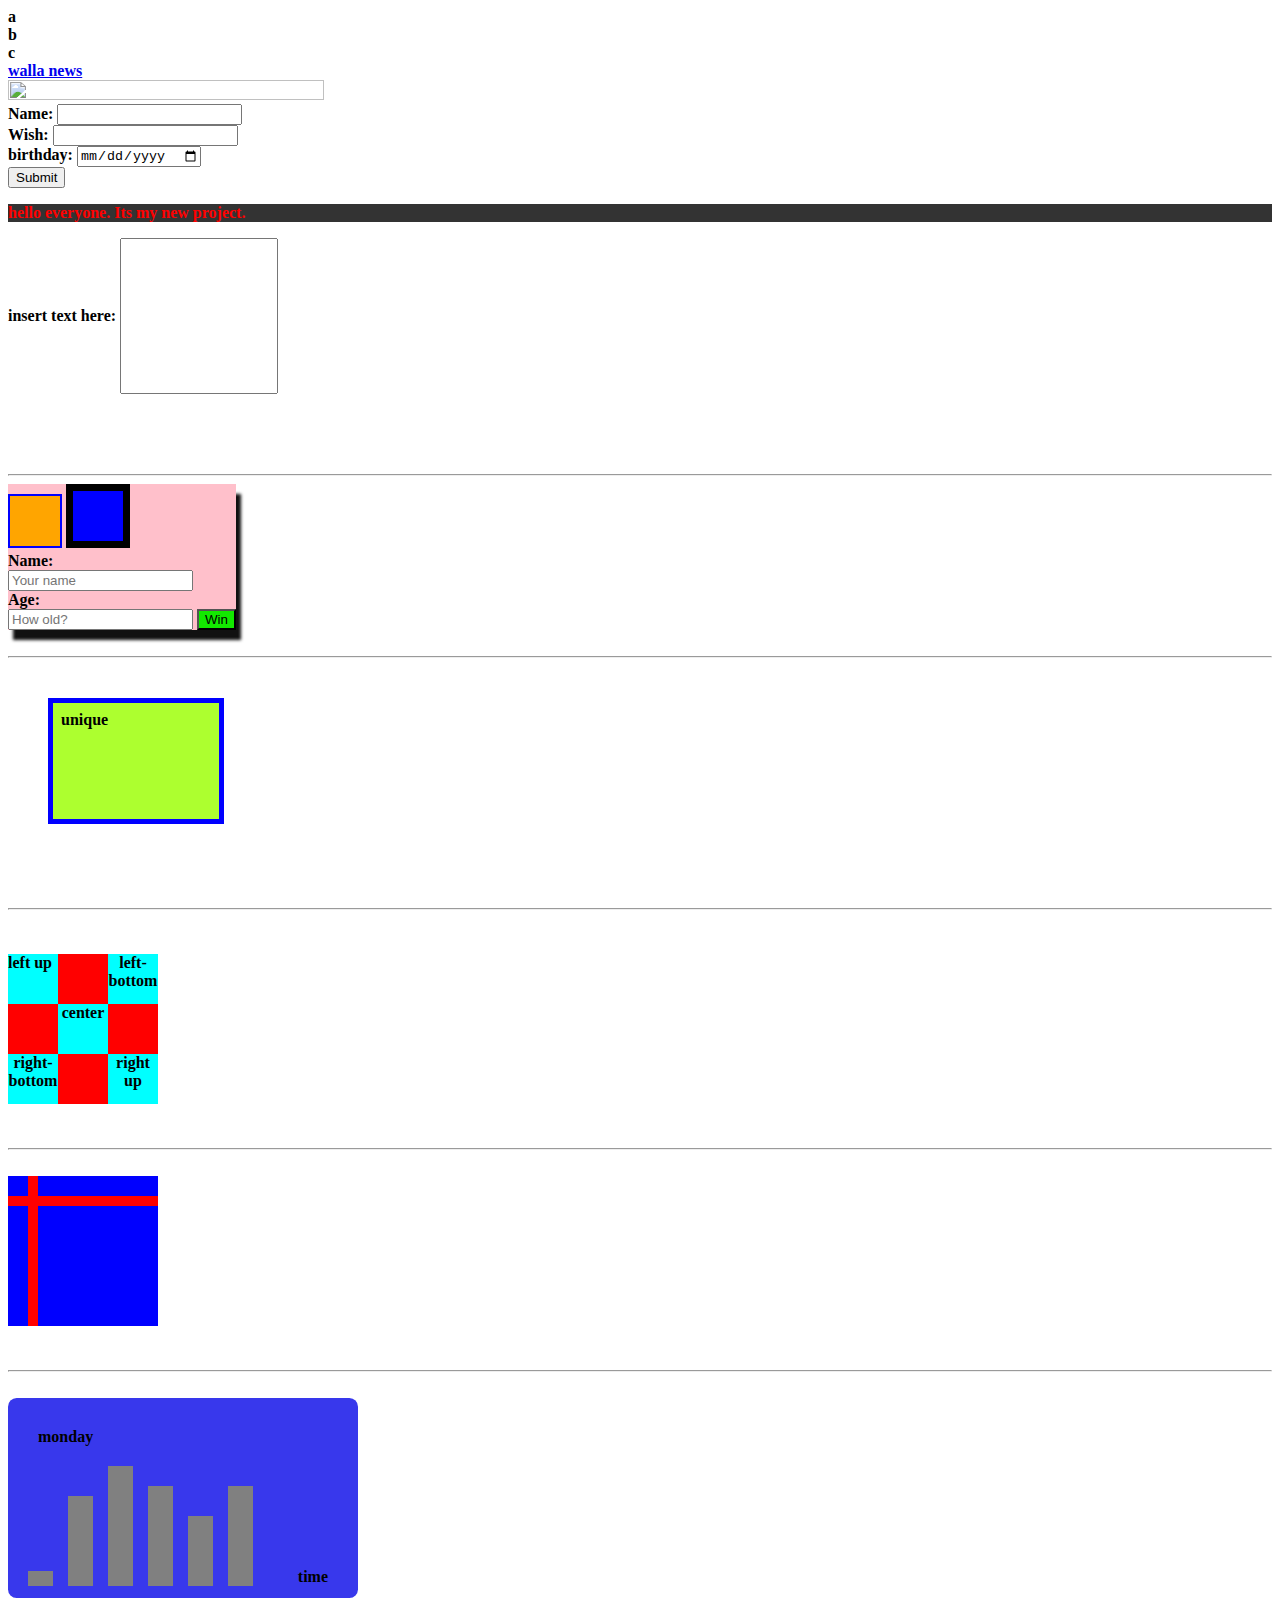
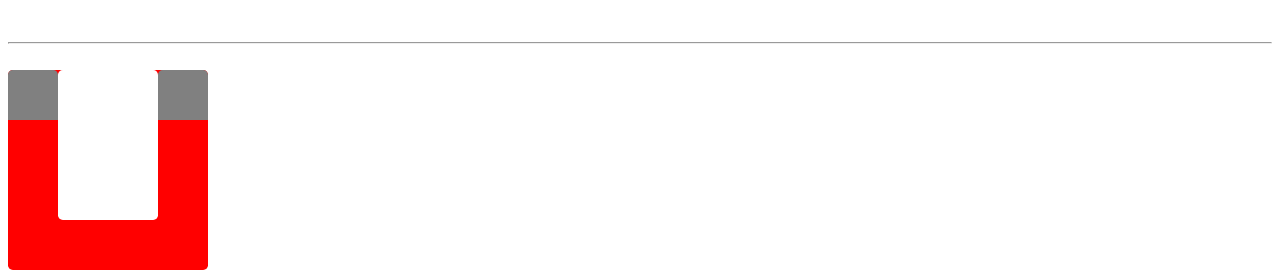
==== index.html @ ab9e8dc2 "my first comment" ====
<!DOCTYPE html>
<html>

<head>
    <link rel="stylesheet" type="text/css" href="style.css">
    <title>my first page</title>
</head>

<body>
    <div>

        <li>a</li>
        <li>b</li>
        <li>c</li>
        <a href="https://www.walla.co.il/">walla news</a>
        <br>
    </div>
    <img class="hero-image" src="https://upload.wikimedia.org/wikipedia/commons/4/4d/Cat_March_2010-1.jpg" />

    <div>
        <form action="/action_page.php">
            Name: <input type="text" name="name"><br>
            Wish: <input type="text" name="wish"><br>
            birthday: <input type="date" name="birthday"><br>
            <input type="submit" value="Submit">
        </form>
        <div class="nav">
            <p>hello everyone. Its my new project.</p>
        </div>
        insert text here: <input type="text" class="textbox">
    </div>
    </div>
    <br><br><br><br>
    <hr>
    <div id="container">
        <span class="box" id="first"></span>
        <span class="box" id="second"></span>
        <div class="prompt">Name:</div>
        <input type="text" placeholder="Your name">
        <div class="prompt"><b>Age:</b></div>
        <input type="number" placeholder="How old?">
        <button class="button">Win</button>
    </div>
    <br><br>
    <hr>
    <div class="newbox">unique </div>
    <br><br>
    <hr><br><br>
    <div class="robric1">
        <div class="l-u">left up</div>
        <div class="l-b">left-bottom</div>
        <div class="center">center</div>
        <div class="r-u">right up</div>
        <div class="r-b">right-bottom</div>
    </div>

    <br><br>
    <hr><br>

    <div class="blue">
        <div class="line1"></div>
        <div class="line2"></div>
    </div>

    <br><br>
    <hr><br>

    <div class="graff">
        <div class="day">monday</div>
        <div class="time">time</div>
        <div class="l1"></div>
        <div class="l2"></div>
        <div class="l3"></div>
        <div class="l4"></div>
        <div class="l5"></div>
        <div class="l6"></div>

    </div>
    <br><br>
    <hr><br>

    <div class="magnet">
        <div class="left"></div>
        <div class="right"></div>
        <div class="white"></div>
    </div>
    <script src="script.js"></script>
</body>

</html>
---- style.css ----
span, h1 {
color : red;
font-family: georgia;
    background-color: blue;
}

}
body {
    background-color: #ddd;
}
.nav {
    color: red;
    background-color: rgb(51,51,51);
}
.hero-image {
    width: 50%;
    height: 50%;
}
.textbox {
    width: 150px;
    height: 150px;
}

#first {
    background-color: orange;
    width: 50px;
    height: 50px;
   display: inline-block;
   border: 2px solid blue;
}
#second {
    background-color: blue;
    width: 50px;
    height: 50px;
    display: inline-block;
    border: 7px solid black; 
}
.button {
   background-color : rgb(19, 233, 0);
}
div {
    font-weight: bold;
}
#container {
    background-color: pink;
    box-shadow: 5px 10px 3px #111111;
    display: inline-block;
}
.newbox {
    width: 150px;
    height: 100px;
    border: 5px solid blue;
    padding: 8px;
    margin-top: 40px;
    margin-left: 40px;
    margin-bottom: 40px;
    background-color: greenyellow;
}
.robric1 {
    width: 150px;
    height: 150px;
    background-color: red;
    position: relative;
}
.l-u {
    width: 50px;
    height: 50px;
    position: absolute;
    top: 0;
    left: 0;
    background-color: aqua;
}
.l-b {
    width: 50px;
    height: 50px;
    position: absolute;
    top: 0;
    right: 0;
    background-color: aqua;
    text-align: center;
}
.center {
    width: 50px;
    height: 50px;
    position: absolute;
    top: 50px;
    right: 50px;
    left: 50px;
    bottom: 50px;
    background-color: aqua;
    text-align: center;
}
.r-u {
    width: 50px;
    height: 50px;
    position: absolute;
    top: 100px;
    right: 0;
    background-color: aqua;
    text-align: center;
}
.r-b {
    width: 50px;
    height: 50px;
    position: absolute;
    top: 100px;
    left: 0;
    background-color: aqua;
    text-align: center;
}
.blue{
    background-color: blue;
    height:150px;
    width: 150px;
    position: relative;
}
.line1{
    background-color: red;
    position: absolute;
    width: 150px;
    height: 10px;
    margin-top: 20px;
}
.line2{
    background-color: red;
    position: absolute;
    height: 150px;
    width: 10px;
    margin-left: 20px;
}
.graff {
    background: rgb(56, 56, 236);
    width: 350px;
    height: 200px;
    position: relative;
    border-radius: 0.54em;
}

.l1{
    position: absolute;
    bottom: 12px;
    left: 20px;
    width: 25px;
    height: 15px;
    background-color: grey;
    
}
.l2{
    position: absolute;
    bottom: 12px;
    left: 20px;
    width: 25px;
    height: 90px;
    background-color: grey;
    margin-left: 40px;
    
}
.l3{
    position: absolute;
    bottom: 12px;
    left: 20px;
    width: 25px;
    height: 120px;
    background-color: grey;
    margin-left: 80px;
}
.l4 {
    position: absolute;
    bottom: 12px;
    left: 20px;
    width: 25px;
    height: 100px;
    background-color: grey;
    margin-left: 120px;
}
.l5 {
    position: absolute;
    bottom: 12px;
    left: 20px;
    width: 25px;
    height: 70px;
    background-color: grey;
    margin-left: 160px;
}
.l6 {
    position: absolute;
    bottom: 12px;
    left: 20px;
    width: 25px;
    height: 100px;
    background-color: grey;
    margin-left: 200px;
}
.day {
    position: absolute;
    padding: 30px;
}
.time {
    position: absolute;
    bottom: 12px;
    right: 30px;
}
.magnet{
    height: 200px;
    width: 200px;
    background-color: red;
    position: relative;
    border-radius: 0.3em;
}
.left {
    width: 50px;
    height: 50px;
    background-color: grey;
    position: absolute;
    border-radius: 0.3em 0.3em 0em 0em;
}
.right {
    width: 50px;
    height:50px;
    left:150px;
    border-radius: 0.3em 0.3em 0em 0em;
    background-color: grey;
    position: absolute;
}
.white {
    width: 100px;
    height: 150px;
    border-radius: 0.3em;
    background-color: white;
    left: 50px;
    position: absolute;
}
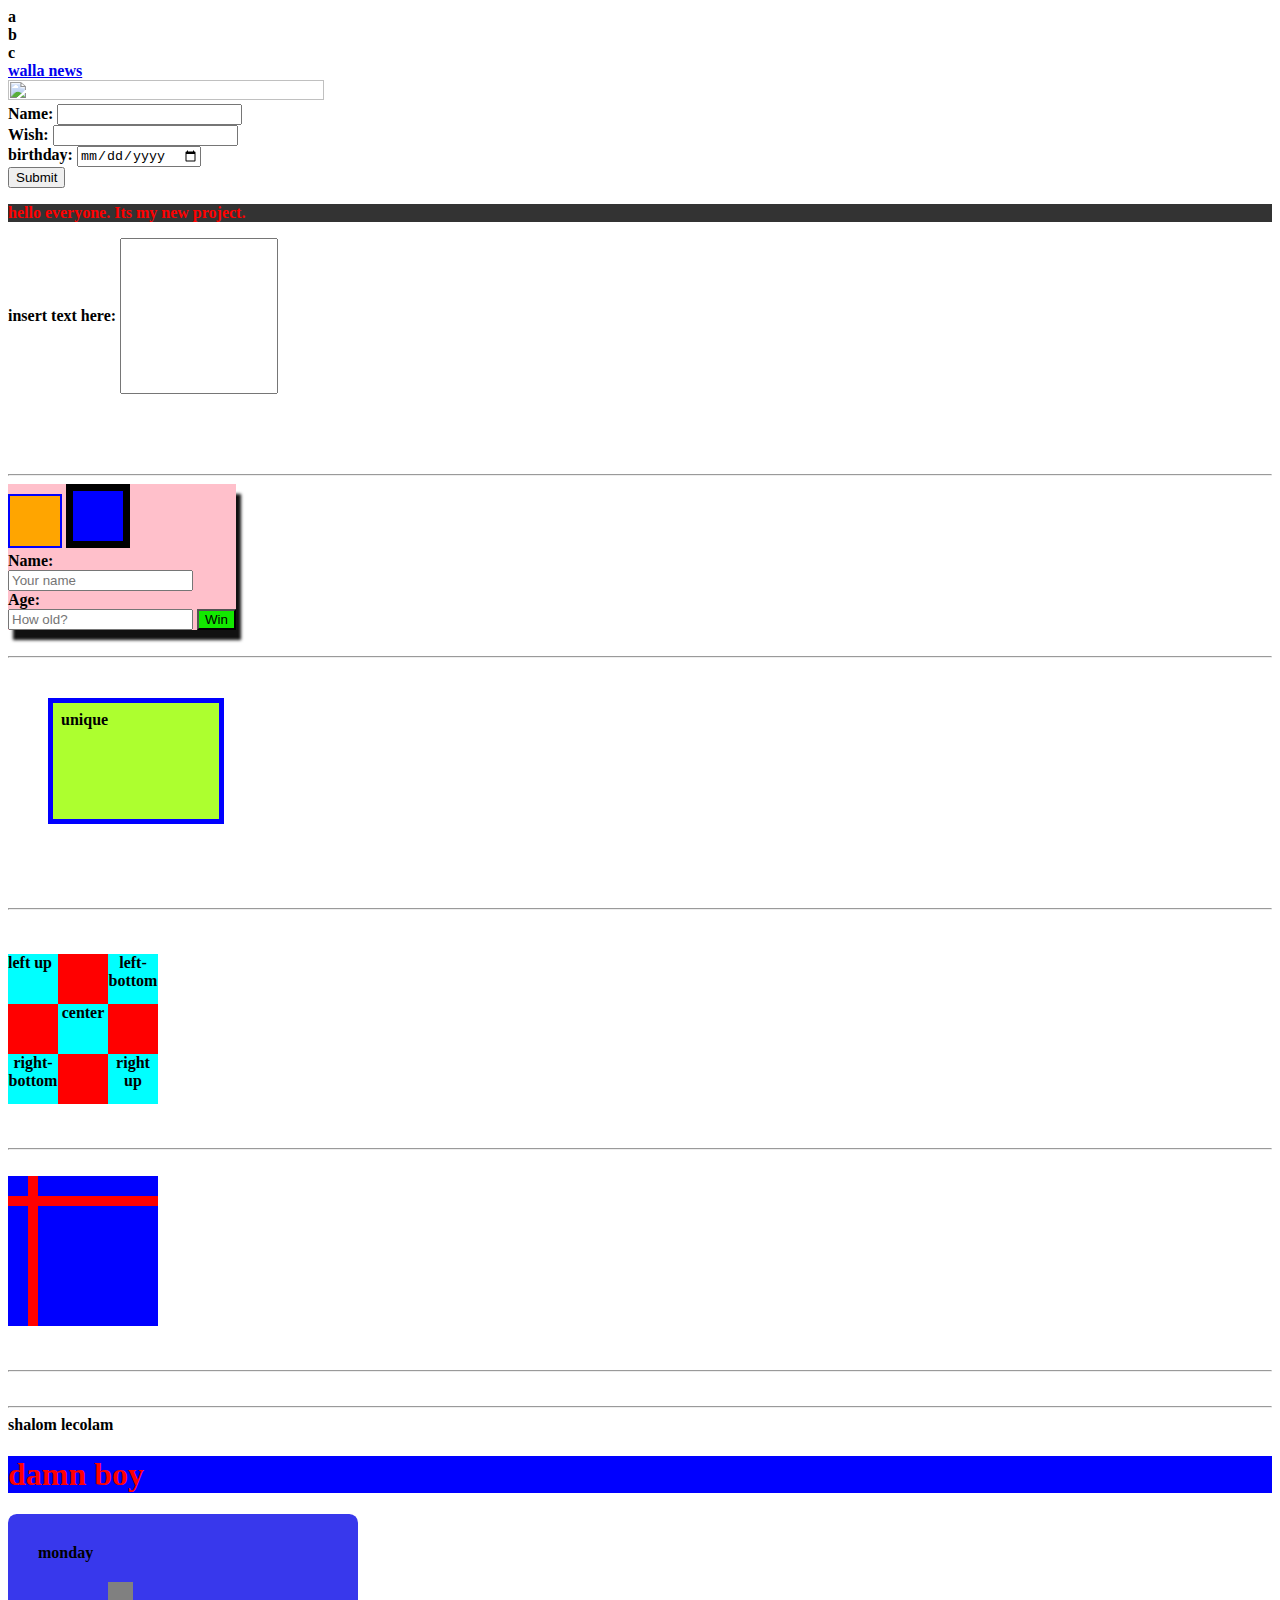
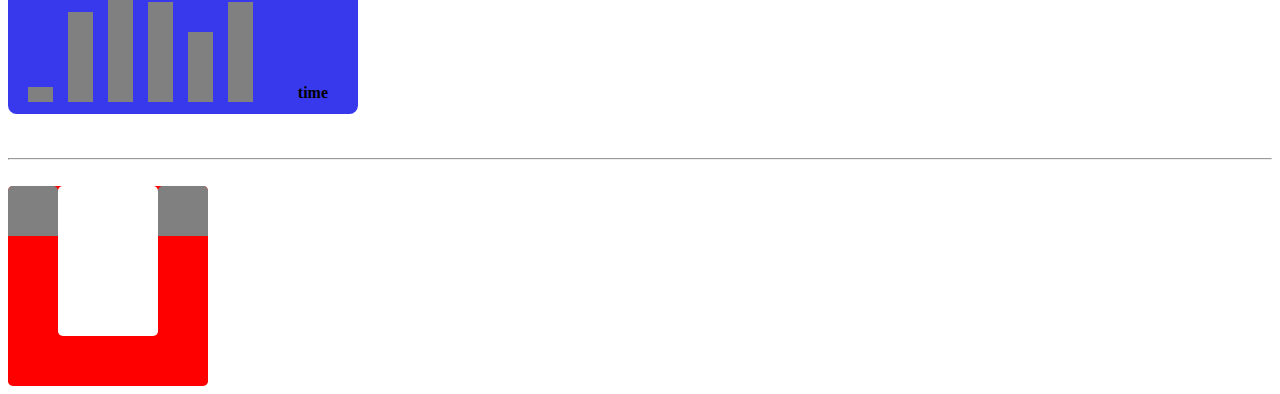
==== commit 54f4b123: "we added a new headline" ====
--- a/index.html
+++ b/index.html
@@ -64,6 +64,10 @@
 
     <br><br>
     <hr><br>
+        <hr>
+        <div>shalom lecolam</div>
+        <h1>damn boy</h1>
+    
 
     <div class="graff">
         <div class="day">monday</div>
